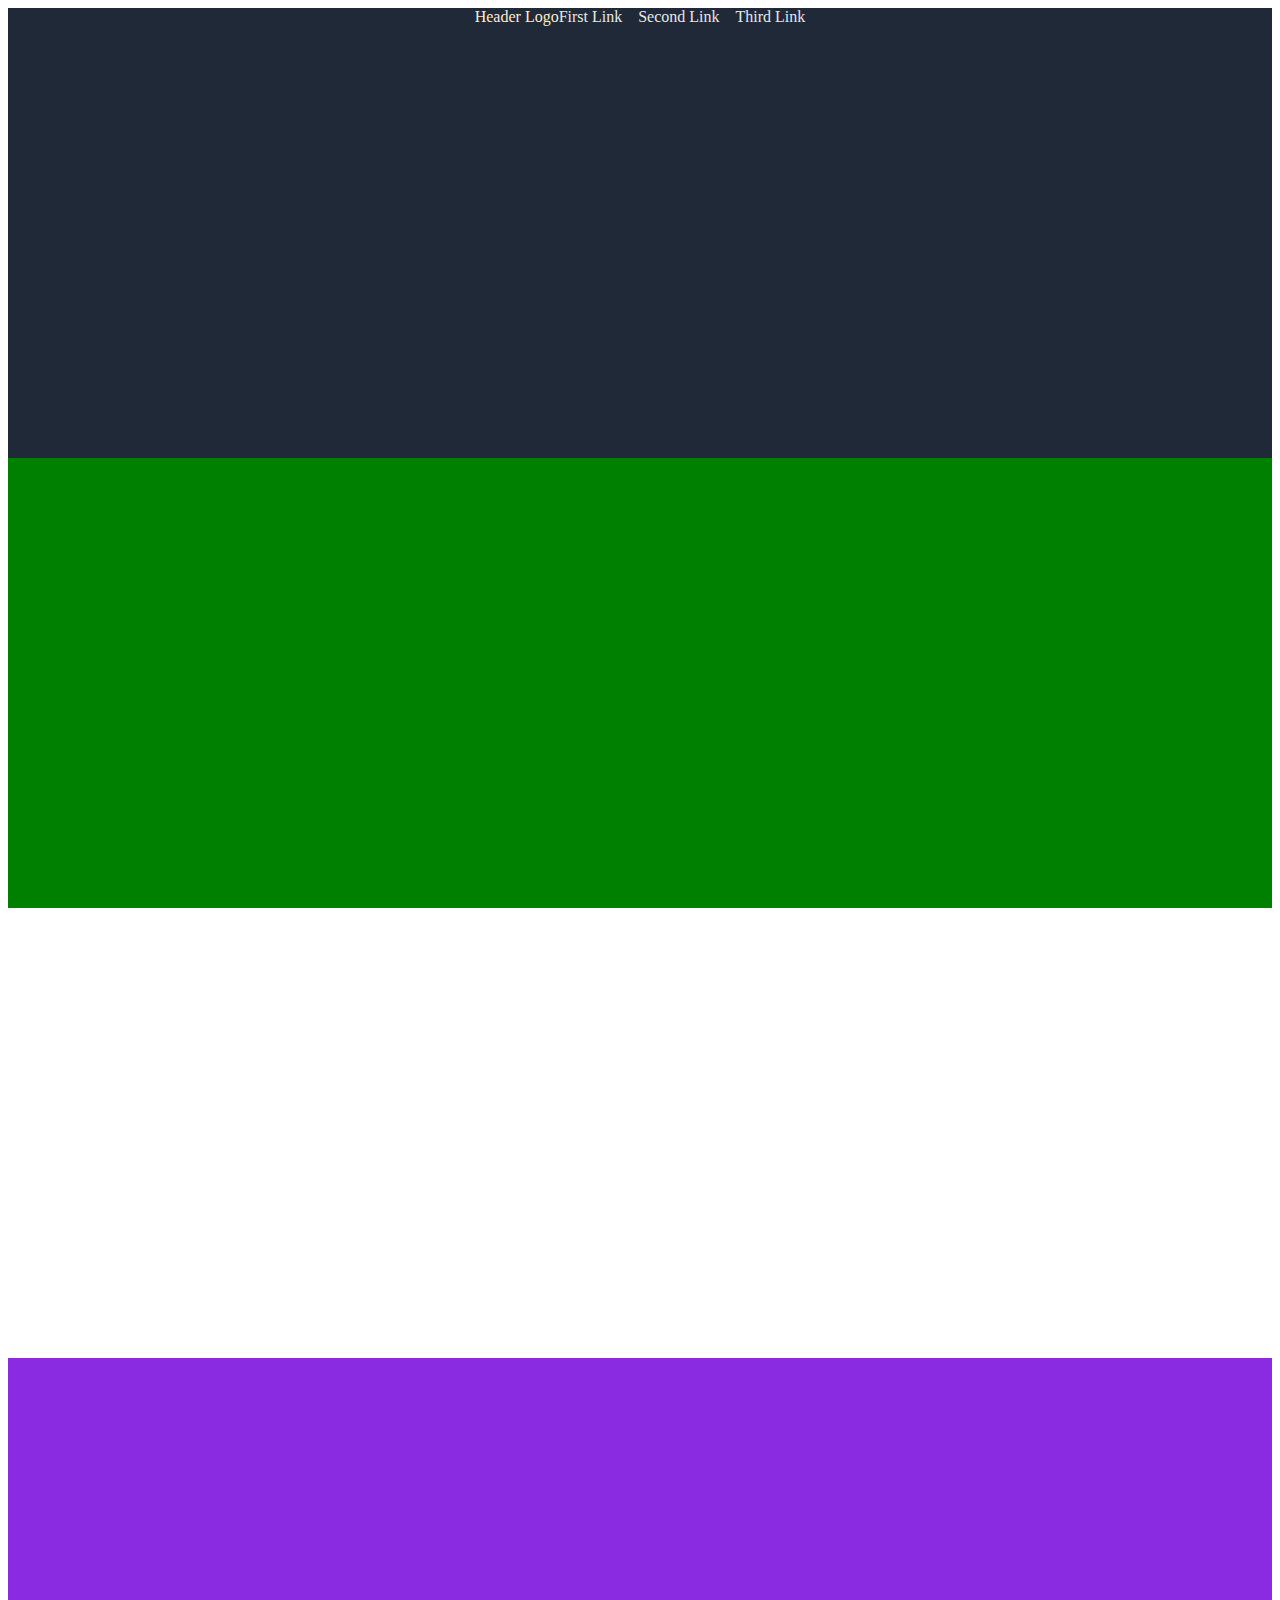
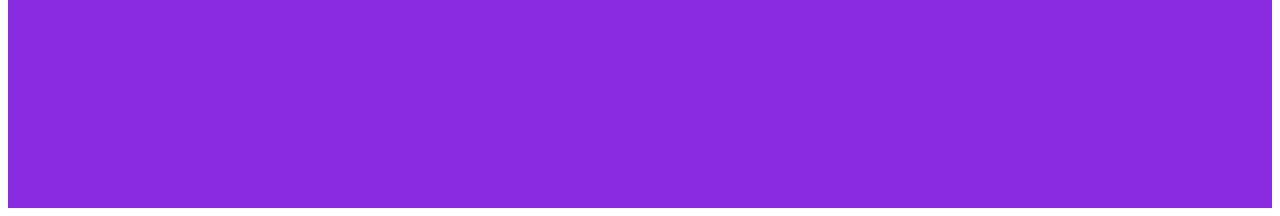
==== index.html @ 0b886660 "segmenting page" ====
<!DOCTYPE html>
<html lang="en">
    <head>
        <link rel="stylesheet" href="style.css">
        <meta charset="utf-8">
        <title>Landing Page</title>
    </head>
    <body>
        <div id="container">
            <div class="header">
                <div class="left">
                    <div class="logo">Header Logo</div>
                </div>
                <div class="right">
                    <div class="links">
                        <ul>
                            <li><a href="#">First Link</a></li>
                            <li><a href="#">Second Link</a></li>
                            <li><a href="#">Third Link</a></li>
                        </ul>
                    </div>
                </div>
            </div>

            <div class="second">


            </div>
        
            <div class="third">

            </div>

            <div class="fourth">

            </div>
        </div>
    </body>
</html>
---- style.css ----
body,
.test{
    color: blanchedalmond;
    font-family: cursive;
}

#container{
    min-height: 100%;
}

.header{
    display: flex;
    flex-direction: row;
    justify-content: center;
    height: 50vh;
    background-color:#1F2937;
}

ul{
    list-style-type: none;
    display: flex;
    margin: 0;
    padding: 0;
    gap: 16px;
}

a{
    text-decoration: none;
    color: #e5e7eb;
}

.second{
    height: 50vh;
    background-color: green;
}

.third{
    height: 50vh;
    background-color: white;
}

.fourth{
    height: 50vh;
    background-color: blueviolet;
}
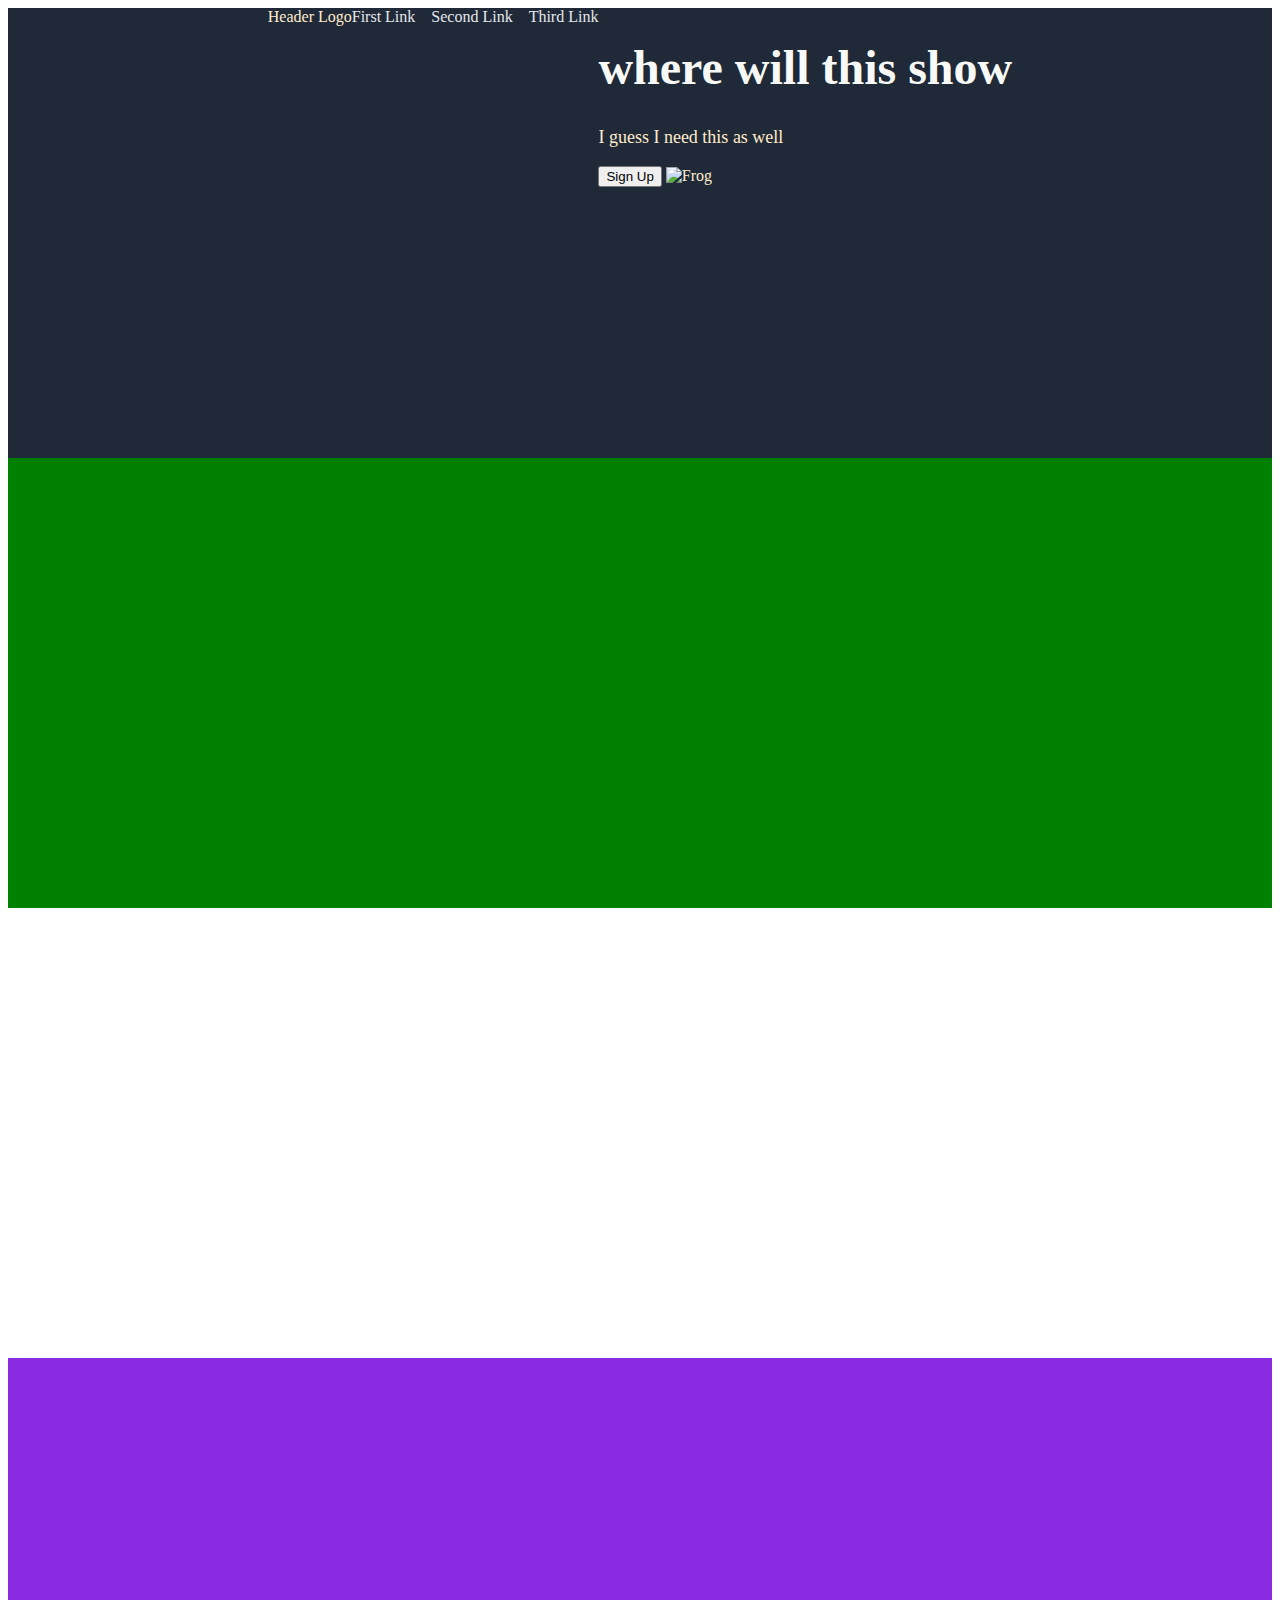
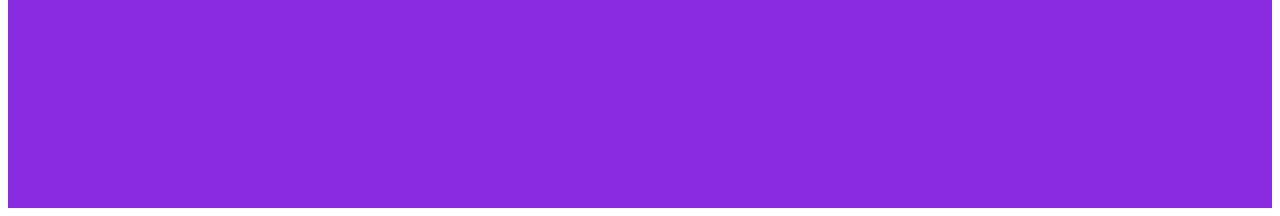
==== commit 750f6c22: "doing formatting" ====
--- a/index.html
+++ b/index.html
@@ -20,6 +20,12 @@
                         </ul>
                     </div>
                 </div>
+                <div class="middle">
+                    <h1 class="text1">where will this show</h1>
+                    <p class="subt1">I guess I need this as well</p>
+                    <button class="hbutton">Sign Up</button>
+                    <img class="Frog" src="../odin-landing-page/images/Frog.jpg" alt="Frog">
+                </div>
             </div>
 
             <div class="second">
--- a/style.css
+++ b/style.css
@@ -42,4 +42,20 @@
 .fourth{
     height: 50vh;
     background-color: blueviolet;
+}
+
+.Frog{
+    height: 100px;
+    width: 100px;
+}
+
+.text1{
+    font-family: extra-bold;
+    color: #f9faf8;
+    font-size: 48px;
+}
+
+.subt1{
+    font-size: 18px;
+    
 }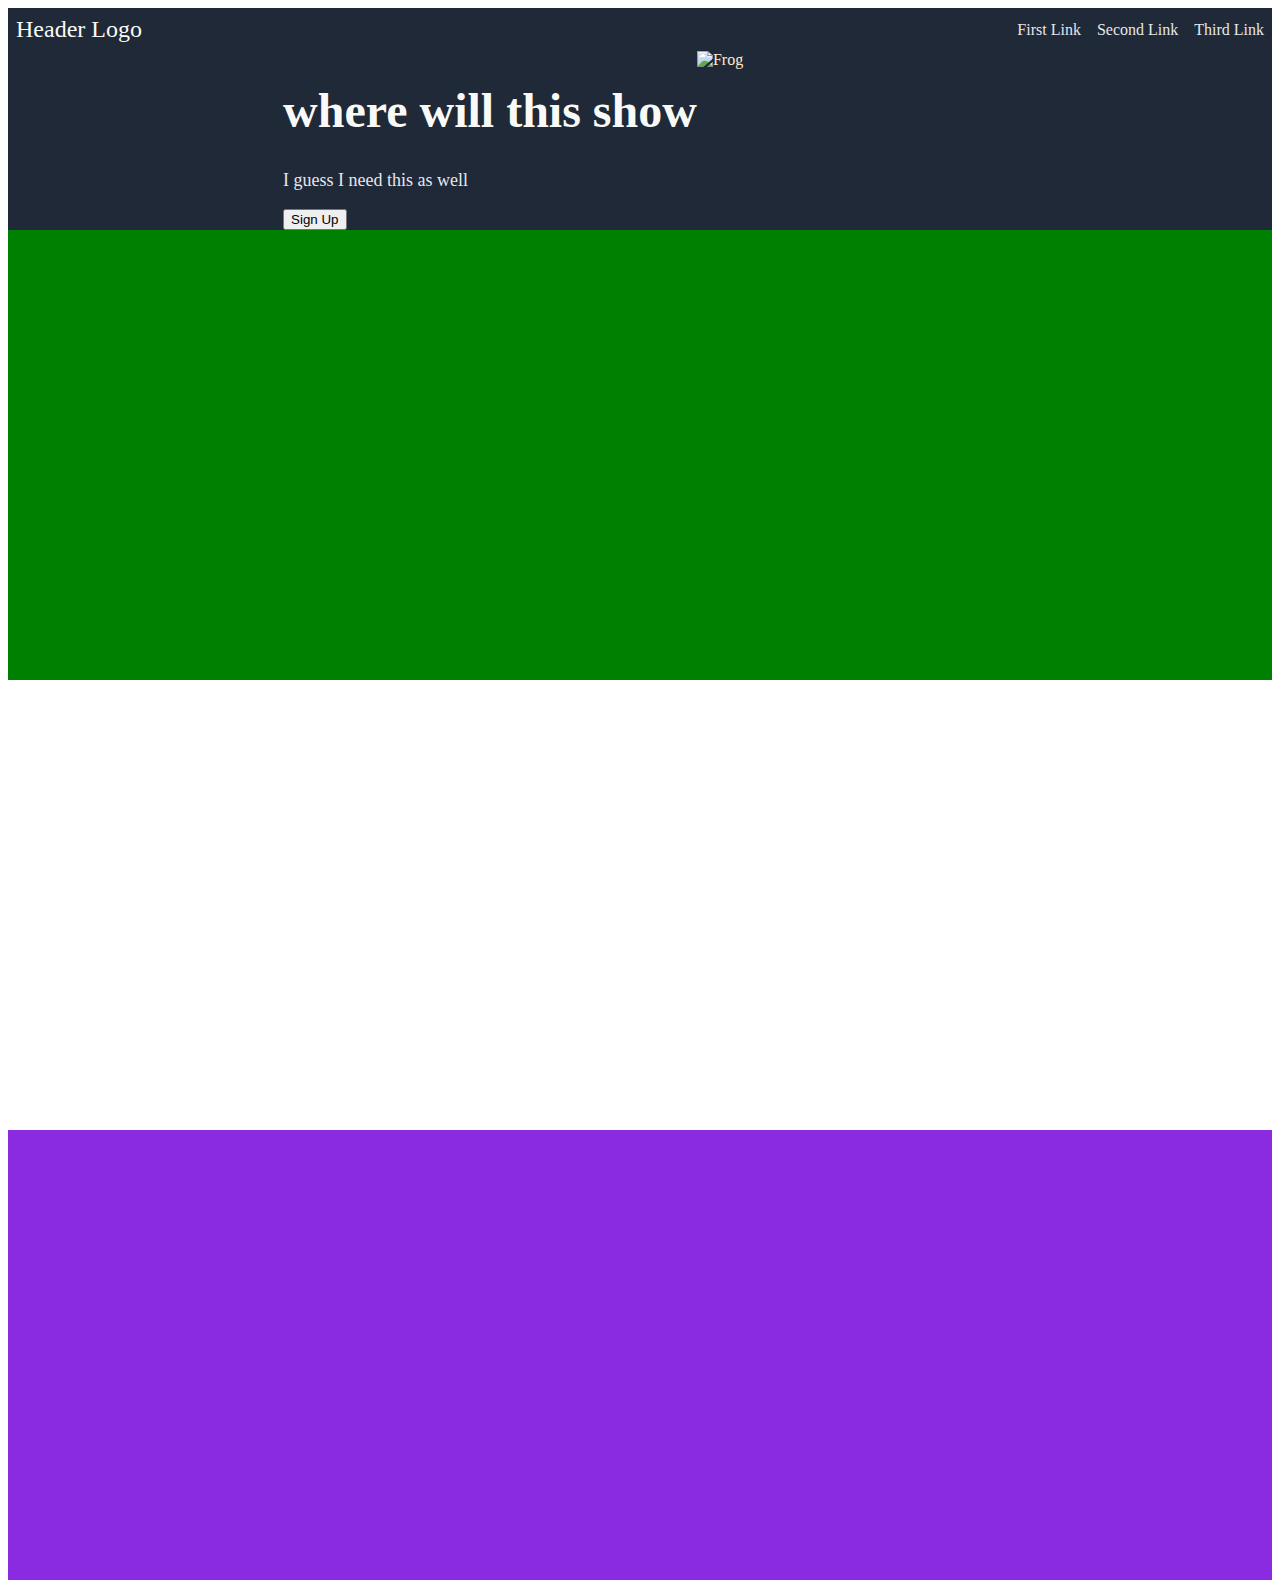
==== commit 7c3b24f4: "code" ====
--- a/index.html
+++ b/index.html
@@ -7,6 +7,7 @@
     </head>
     <body>
         <div id="container">
+            <div class="first">
             <div class="header">
                 <div class="left">
                     <div class="logo">Header Logo</div>
@@ -20,14 +21,16 @@
                         </ul>
                     </div>
                 </div>
+            </div>
                 <div class="middle">
+                    <div class="info" id="L">
                     <h1 class="text1">where will this show</h1>
                     <p class="subt1">I guess I need this as well</p>
                     <button class="hbutton">Sign Up</button>
+                </div>
                     <img class="Frog" src="../odin-landing-page/images/Frog.jpg" alt="Frog">
                 </div>
             </div>
-
             <div class="second">
 
 
--- a/style.css
+++ b/style.css
@@ -1,7 +1,6 @@
 body,
 .test{
     color: blanchedalmond;
-    font-family: cursive;
 }
 
 #container{
@@ -10,10 +9,14 @@
 
 .header{
     display: flex;
-    flex-direction: row;
-    justify-content: center;
-    height: 50vh;
-    background-color:#1F2937;
+    justify-content: space-between;
+    padding: 8px;
+    
+}
+
+.logo{
+    font-size: 24px;
+    color: #f9faf8;
 }
 
 ul{
@@ -27,6 +30,10 @@
 a{
     text-decoration: none;
     color: #e5e7eb;
+}
+
+.first{
+    background-color:#1F2937;
 }
 
 .second{
@@ -46,7 +53,7 @@
 
 .Frog{
     height: 100px;
-    width: 100px;
+    width: 300px;
 }
 
 .text1{
@@ -57,5 +64,22 @@
 
 .subt1{
     font-size: 18px;
-    
+    color: #e5e7eb;
+   
+}
+
+.hbutton{
+max-height: 100px;
+}
+
+.left, 
+.right{
+    display: flex;
+    align-items: center;
+    gap: 16px;
+}
+
+.middle{
+    display: flex;
+    justify-content: center;
 }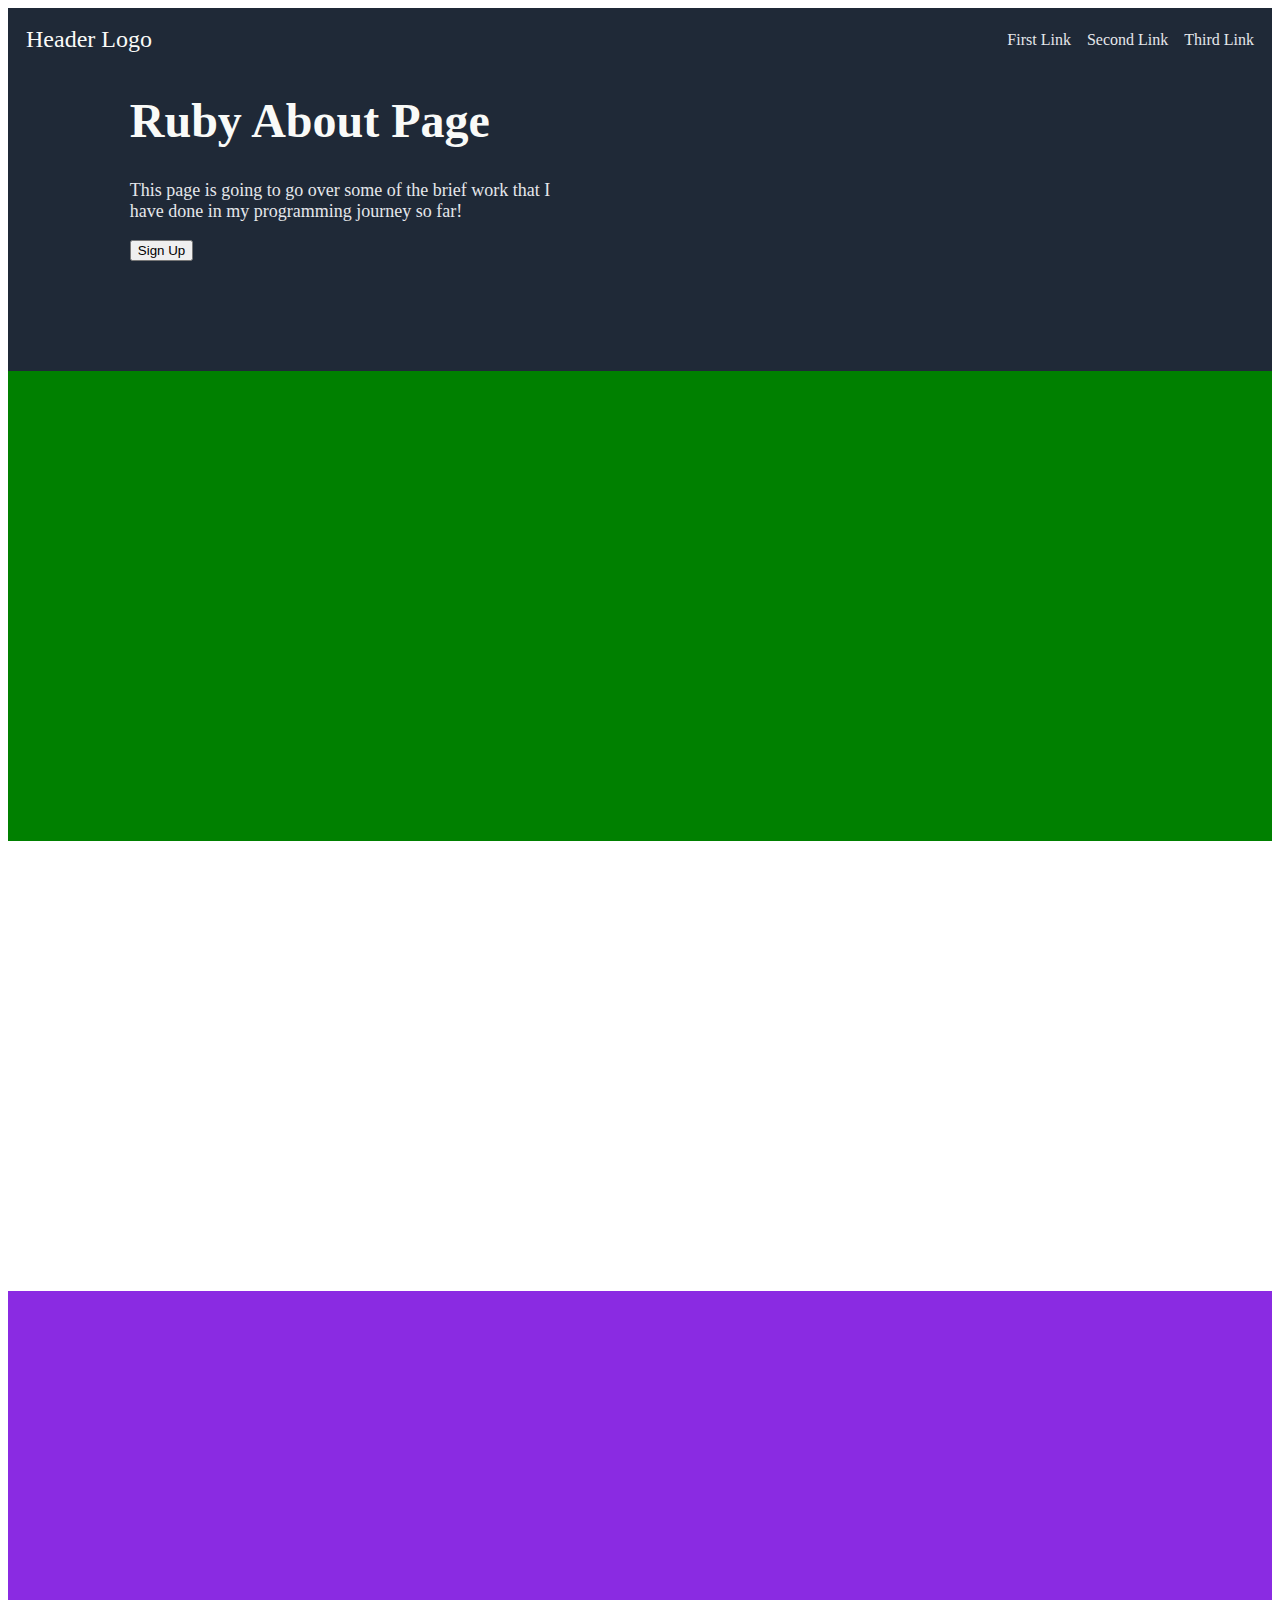
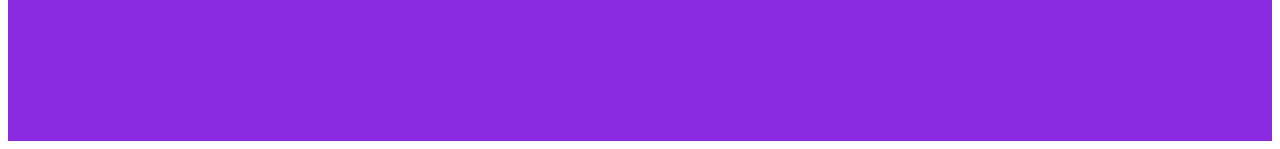
==== commit 1dc4519d: "first section arrangement" ====
--- a/index.html
+++ b/index.html
@@ -24,11 +24,15 @@
             </div>
                 <div class="middle">
                     <div class="info" id="L">
-                    <h1 class="text1">where will this show</h1>
-                    <p class="subt1">I guess I need this as well</p>
+                    <h1 class="text1">Ruby About Page</h1>
+                    <p class="subt1">This page is going to go over some of the brief work that I <br>
+                        have done in my programming journey so far!
+                    </p>
                     <button class="hbutton">Sign Up</button>
                 </div>
-                    <img class="Frog" src="../odin-landing-page/images/Frog.jpg" alt="Frog">
+                    <div class="imgA">
+                        <img class="Frog" src="../odin-landing-page/images/Frog.jpg" alt="Frog">
+                    </div>
                 </div>
             </div>
             <div class="second">
--- a/style.css
+++ b/style.css
@@ -52,8 +52,10 @@
 }
 
 .Frog{
-    height: 100px;
-    width: 300px;
+    height: 300px;
+    width: 500px;
+    flex-shrink: 2;
+    border-radius: 100%;
 }
 
 .text1{
@@ -79,7 +81,16 @@
     gap: 16px;
 }
 
-.middle{
+.middle,
+.imgA{
     display: flex;
     justify-content: center;
+    gap: 100px;
+}
+
+.first,
+.second{
+    gap: 10px;
+    margin: auto;
+    padding: 10px;
 }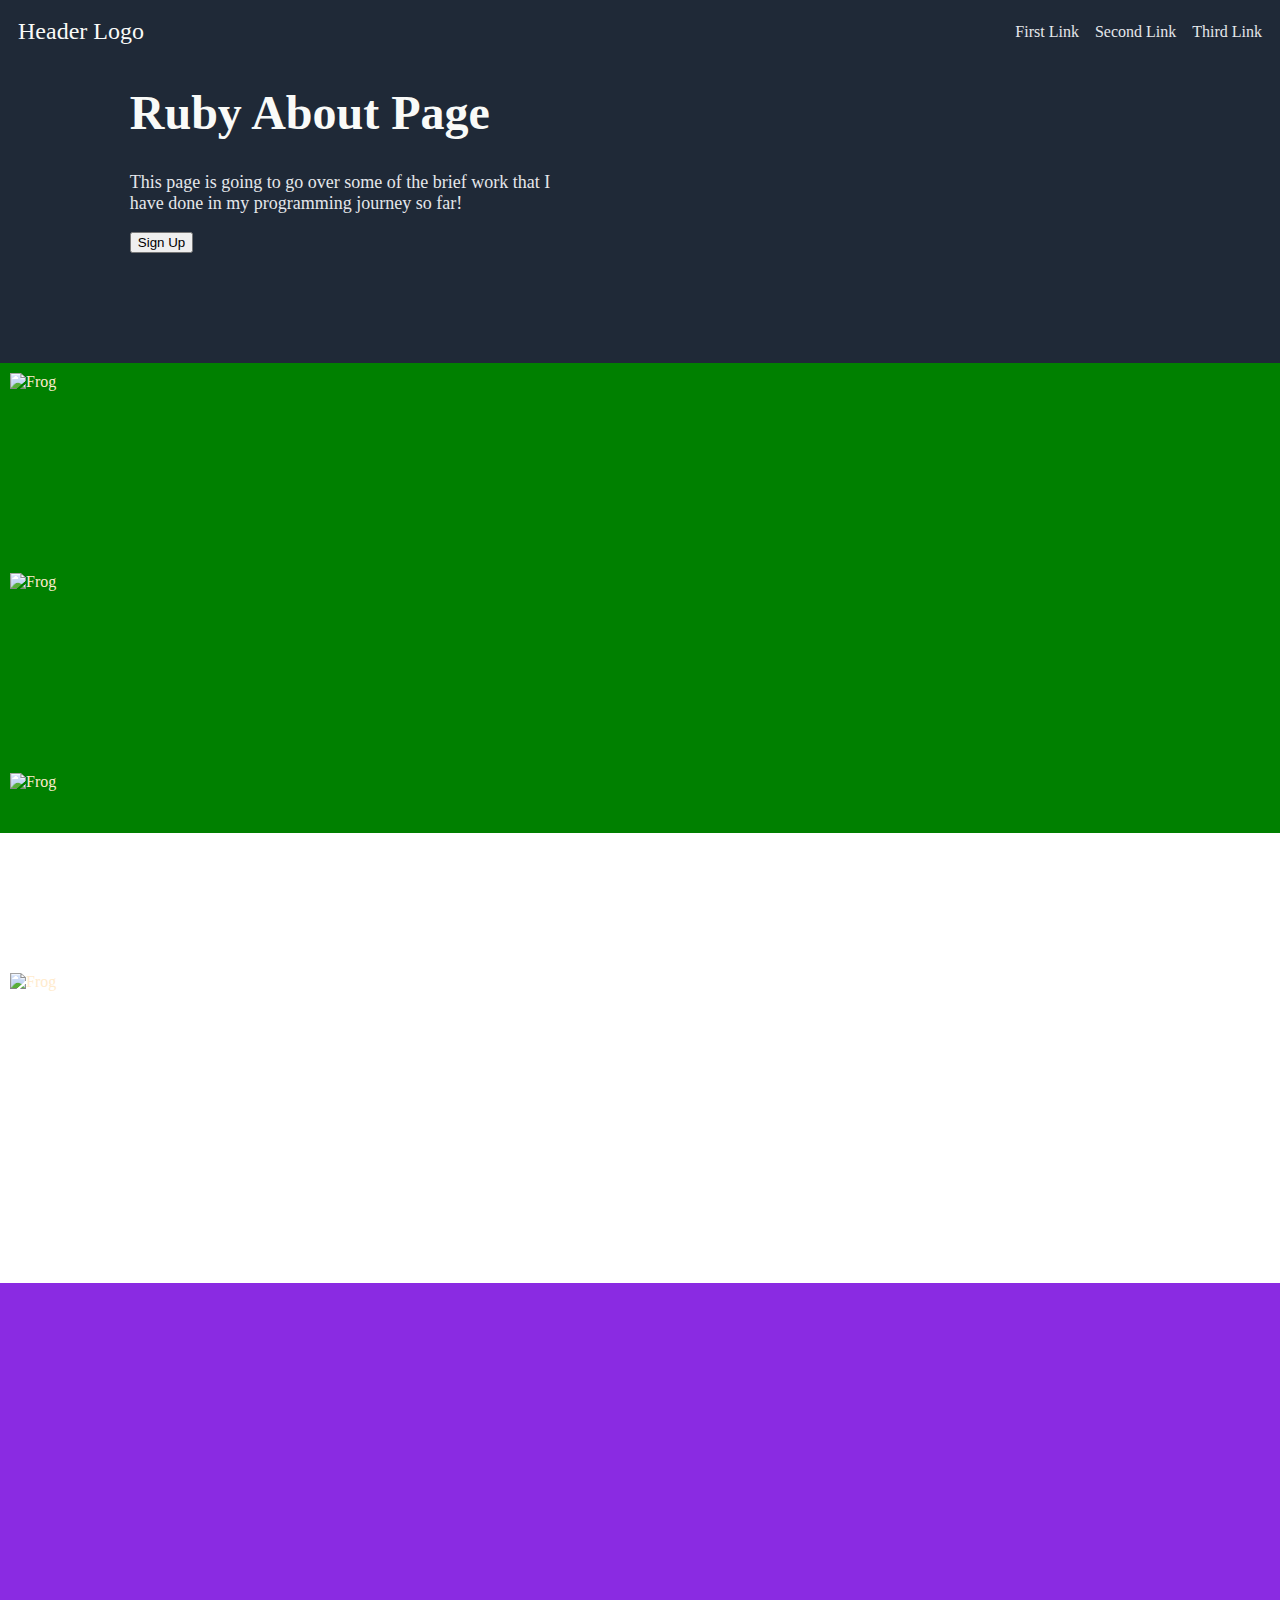
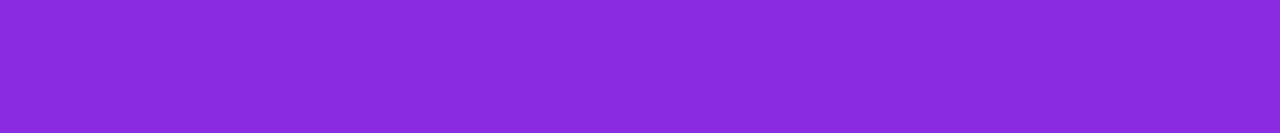
==== commit f271ea0e: "image adding and styling section 2" ====
--- a/index.html
+++ b/index.html
@@ -36,7 +36,10 @@
                 </div>
             </div>
             <div class="second">
-
+                <img class="Frog2" src="../odin-landing-page/images/Frog2.jpg" alt="Frog">
+                <img class="Frog3" src="../odin-landing-page/images/Frog3.png" alt="Frog">
+                <img class="Frog4" src="../odin-landing-page/images/Frog4.jpg" alt="Frog">
+                <img class="Frog5" src="../odin-landing-page/images/Frog5.jpg" alt="Frog">
 
             </div>
         
--- a/style.css
+++ b/style.css
@@ -1,6 +1,10 @@
 body,
 .test{
     color: blanchedalmond;
+}
+
+body{ /* this will take away the white space on the divs */
+    margin: 0;
 }
 
 #container{
@@ -39,6 +43,7 @@
 .second{
     height: 50vh;
     background-color: green;
+    flex-direction: fill;
 }
 
 .third{
@@ -91,6 +96,15 @@
 .first,
 .second{
     gap: 10px;
-    margin: auto;
     padding: 10px;
-}+}
+
+.Frog2, .Frog3,
+.Frog4, .Frog5{
+    display: flex;
+    height: 200px;
+    width: 200px;
+    justify-content: space-evenly;
+    align-items: center;
+    flex-direction: column;
+}
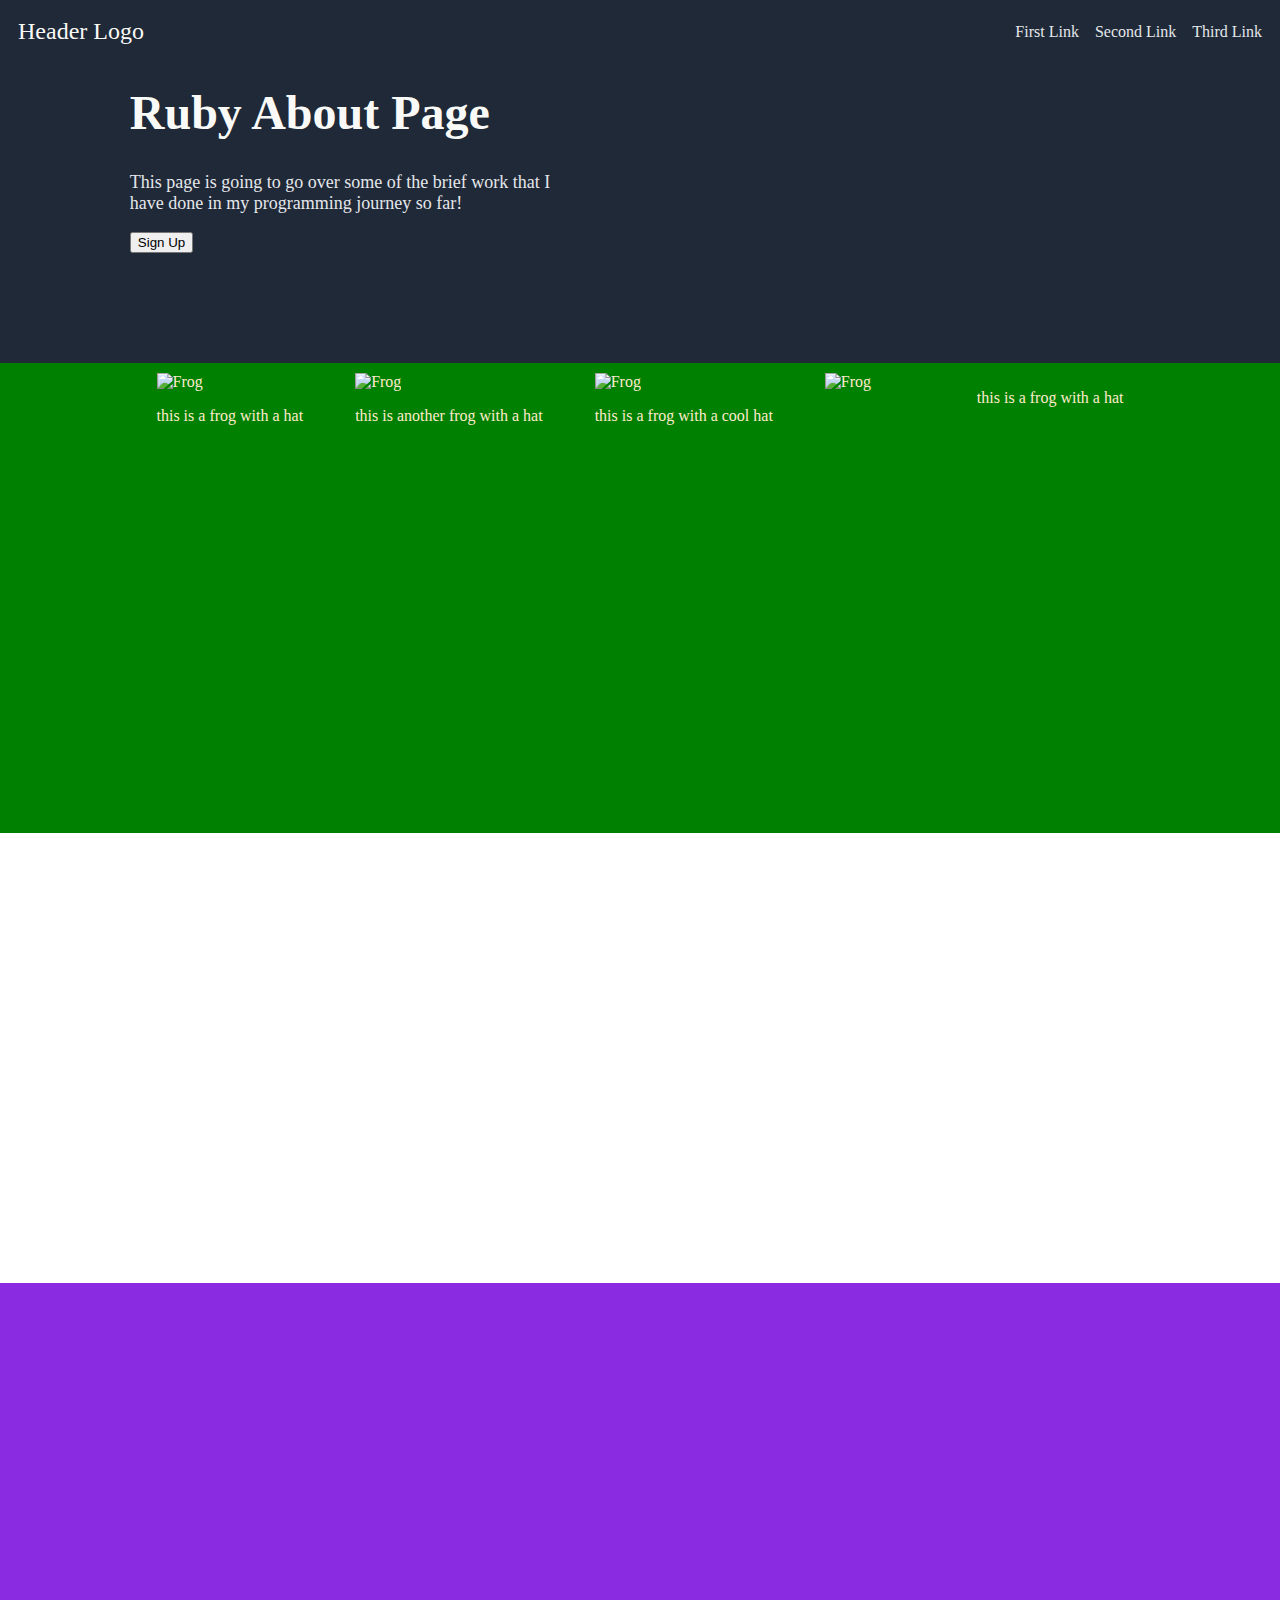
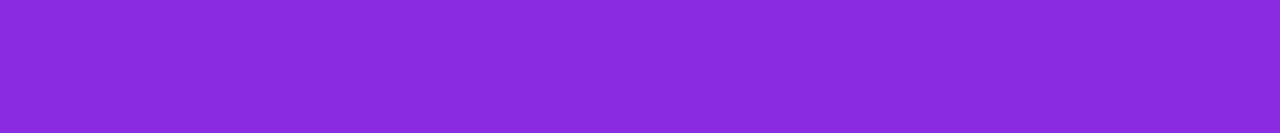
==== commit 2a2d4dca: "styling changes" ====
--- a/index.html
+++ b/index.html
@@ -36,11 +36,22 @@
                 </div>
             </div>
             <div class="second">
-                <img class="Frog2" src="../odin-landing-page/images/Frog2.jpg" alt="Frog">
-                <img class="Frog3" src="../odin-landing-page/images/Frog3.png" alt="Frog">
-                <img class="Frog4" src="../odin-landing-page/images/Frog4.jpg" alt="Frog">
-                <img class="Frog5" src="../odin-landing-page/images/Frog5.jpg" alt="Frog">
-
+                <div class="container">
+                    <div class="info">
+                        <img class="Frog2" src="../odin-landing-page/images/Frog2.jpg" alt="Frog">
+                            <p>this is a frog with a hat</p>
+                    </div>
+                    <div class="info">
+                        <img class="Frog2" src="../odin-landing-page/images/Frog3.png" alt="Frog">
+                            <p>this is another frog with a hat</p>
+                    </div>
+                    <div class="info">
+                    <img class="Frog2" src="../odin-landing-page/images/Frog4.jpg" alt="Frog">
+                        <p>this is a frog with a cool hat</p>
+                    </div>
+                    <img class="Frog2" src="../odin-landing-page/images/Frog5.jpg" alt="Frog">
+                        <p>this is a frog with a hat</p>
+                </div>
             </div>
         
             <div class="third">
--- a/style.css
+++ b/style.css
@@ -99,12 +99,13 @@
     padding: 10px;
 }
 
-.Frog2, .Frog3,
-.Frog4, .Frog5{
+.Frog2{
+    width: 100px;
+    height: 100px;
+}
+
+.container{
     display: flex;
-    height: 200px;
-    width: 200px;
-    justify-content: space-evenly;
-    align-items: center;
-    flex-direction: column;
-}
+    justify-content: center;
+    gap: 52px;
+}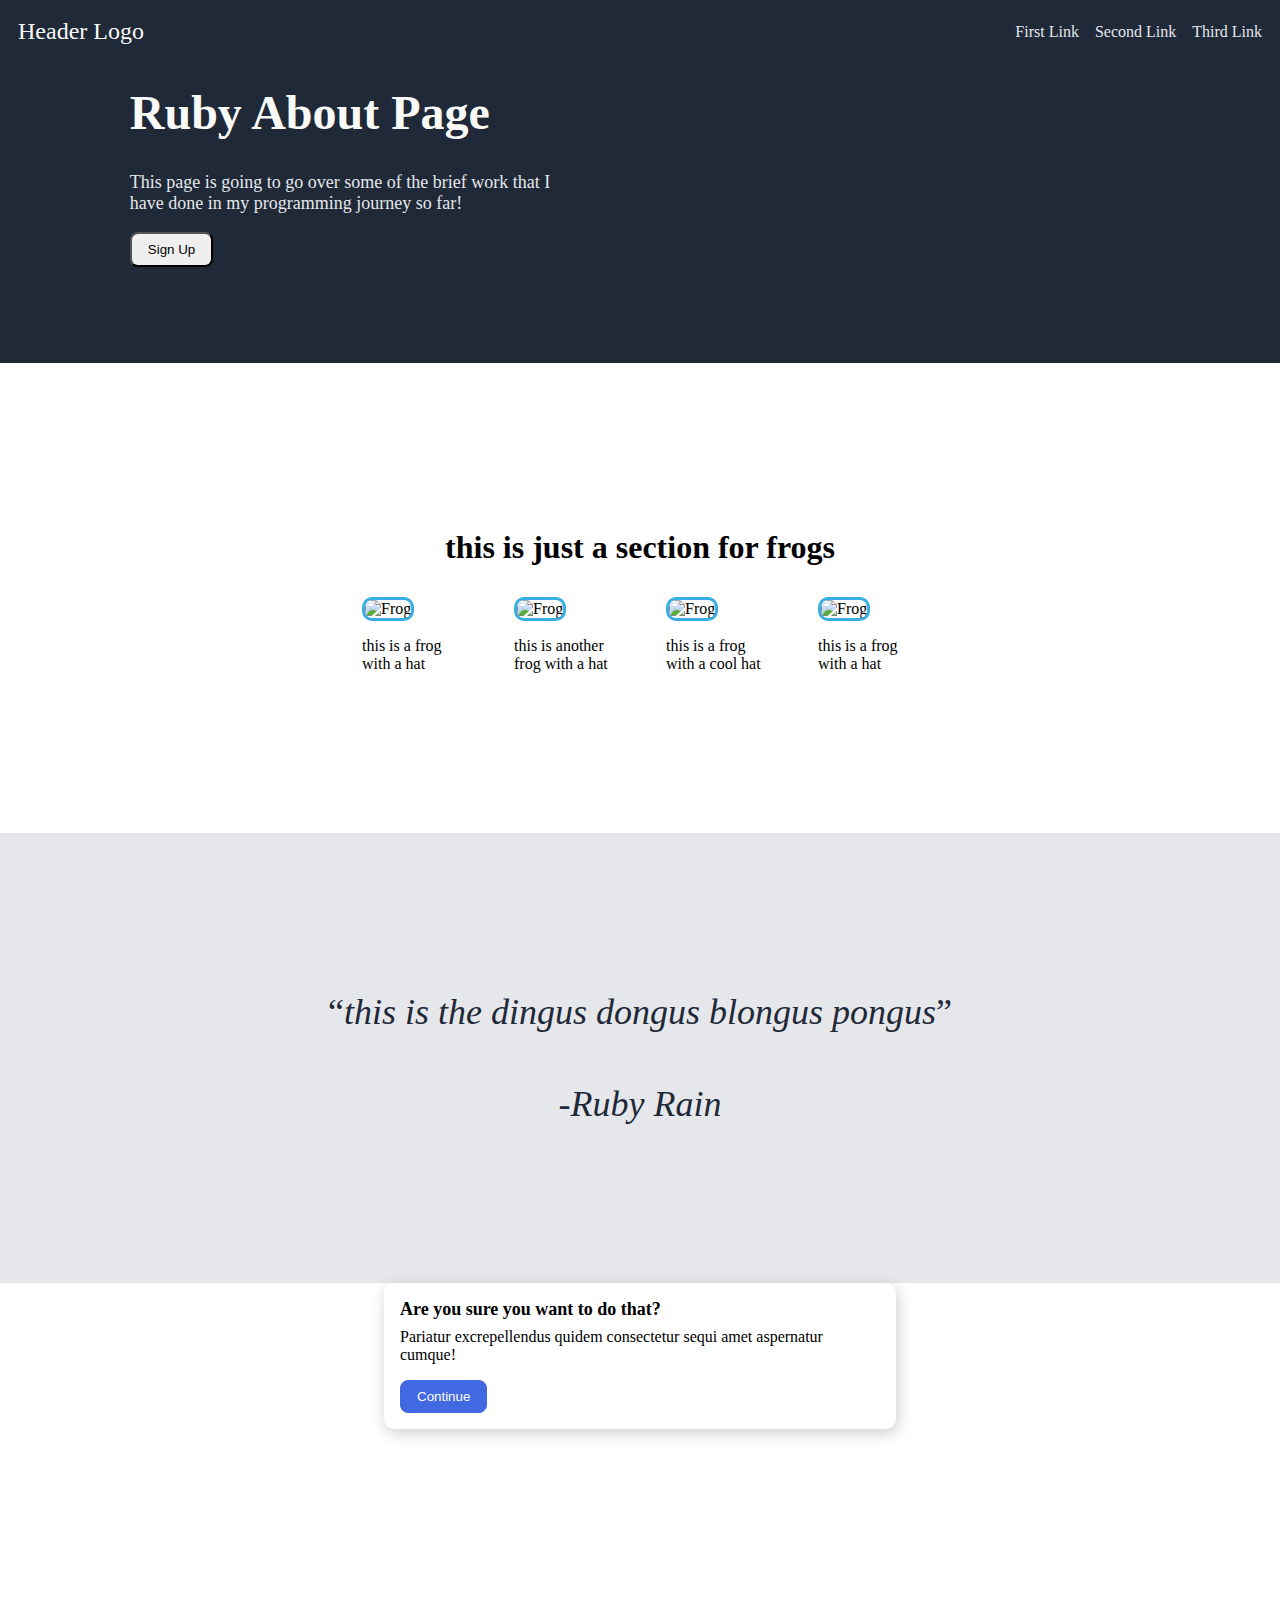
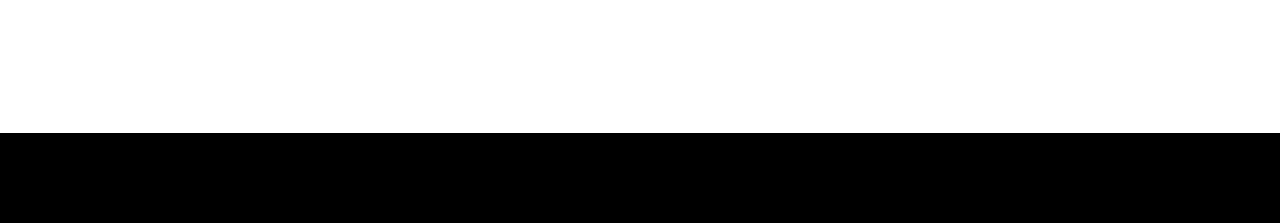
==== commit b1b0e819: "styling" ====
--- a/index.html
+++ b/index.html
@@ -23,7 +23,7 @@
                 </div>
             </div>
                 <div class="middle">
-                    <div class="info" id="L">
+                    <div class="info1" id="L">
                     <h1 class="text1">Ruby About Page</h1>
                     <p class="subt1">This page is going to go over some of the brief work that I <br>
                         have done in my programming journey so far!
@@ -36,29 +36,47 @@
                 </div>
             </div>
             <div class="second">
-                <div class="container">
+                <h1 id="HS">this is just a section for frogs</h1>
+                <div class="containerS">
                     <div class="info">
                         <img class="Frog2" src="../odin-landing-page/images/Frog2.jpg" alt="Frog">
-                            <p>this is a frog with a hat</p>
+                            <p class="PS">this is a frog with a hat</p>
                     </div>
                     <div class="info">
                         <img class="Frog2" src="../odin-landing-page/images/Frog3.png" alt="Frog">
-                            <p>this is another frog with a hat</p>
+                            <p class="PS">this is another frog with a hat</p>
                     </div>
                     <div class="info">
-                    <img class="Frog2" src="../odin-landing-page/images/Frog4.jpg" alt="Frog">
-                        <p>this is a frog with a cool hat</p>
+                        <img class="Frog2" src="../odin-landing-page/images/Frog4.jpg" alt="Frog">
+                            <p class="PS">this is a frog with a cool hat</p>
                     </div>
-                    <img class="Frog2" src="../odin-landing-page/images/Frog5.jpg" alt="Frog">
-                        <p>this is a frog with a hat</p>
+                    <div class="info">
+                        <img class="Frog2" src="../odin-landing-page/images/Frog5.jpg" alt="Frog">
+                            <p class="PS">this is a frog with a hat</p>
+                    </div>
                 </div>
             </div>
         
             <div class="third">
-
+                    <q id="QT"><i>this is the dingus dongus blongus pongus</i></q>  <cite id="CT"> -Ruby Rain </cite>
             </div>
 
             <div class="fourth">
+                <div class="align">
+                    <div class="modal">
+                    <div class="container1">
+                      <div class="header1">Are you sure you want to do that?
+                        </div>
+                      <div class="textF">Pariatur excrepellendus quidem consectetur sequi amet aspernatur cumque!</div>
+                      <button class="continue">Continue</button>
+                      
+                    </div>
+                    </div>
+                    </div>
+                </div>
+
+            <div class="footer">
+
 
             </div>
         </div>
--- a/style.css
+++ b/style.css
@@ -1,8 +1,3 @@
-body,
-.test{
-    color: blanchedalmond;
-}
-
 body{ /* this will take away the white space on the divs */
     margin: 0;
 }
@@ -42,18 +37,35 @@
 
 .second{
     height: 50vh;
-    background-color: green;
-    flex-direction: fill;
+    background-color: white;
+    height: 50vh;
+    flex: 1;
+    display: flex;
+    align-items: center;
+    justify-content: center;
+    flex-direction: column;
+    gap: 50px;
 }
 
 .third{
     height: 50vh;
-    background-color: white;
+    background-color: #e5e7eb;
+    flex: 1;
+    display: flex;
+    align-items: center;
+    justify-content: center;
+    flex-direction: column;
+    gap: 50px;
 }
 
 .fourth{
     height: 50vh;
-    background-color: blueviolet;
+    background-color: white;
+}
+
+.footer{
+    height: 10vh;
+    background-color: black
 }
 
 .Frog{
@@ -102,10 +114,81 @@
 .Frog2{
     width: 100px;
     height: 100px;
+    border-radius: 10px;
+    border: 3px solid #38AEE6;
+
 }
 
-.container{
+.containerS{
     display: flex;
     justify-content: center;
     gap: 52px;
-}+}
+
+.info{
+    max-width: 100px;
+}
+
+#HS{
+    display: flex;
+    justify-content: center;
+    
+}
+
+#QT,
+#CT{
+    font-size: 36px;
+    font-family: italic;
+    color: #1F2937;
+}
+
+ 
+
+  
+
+  button {
+    cursor: pointer;
+    padding: 8px 16px;
+    border-radius: 8px;
+  }
+
+  button.continue {
+    background: royalblue;
+    border: 1px solid royalblue;
+    color: white;
+  }
+
+  
+
+  .header1 {
+    display: flex;
+    align-items: center;
+    justify-content: space-between;
+    font-size: 18px;
+    font-weight: 700;
+    margin-bottom: 8px;
+  }
+  
+  .textF {
+    margin-bottom: 16px;
+  }
+  
+  .modal{
+    display: flex;
+    justify-content: center;
+    align-items: center; width: 480px;
+    border-radius: 10px;
+    box-shadow: 2px 4px 16px rgba(0,0,0,.2);
+    display: flex;
+    gap: 16px;
+    padding: 16px;
+  }
+
+  .align{
+    flex: 1;
+    display: flex;
+    align-items: center;
+    justify-content: center;
+    flex-direction: column;
+    gap: 50px;
+  }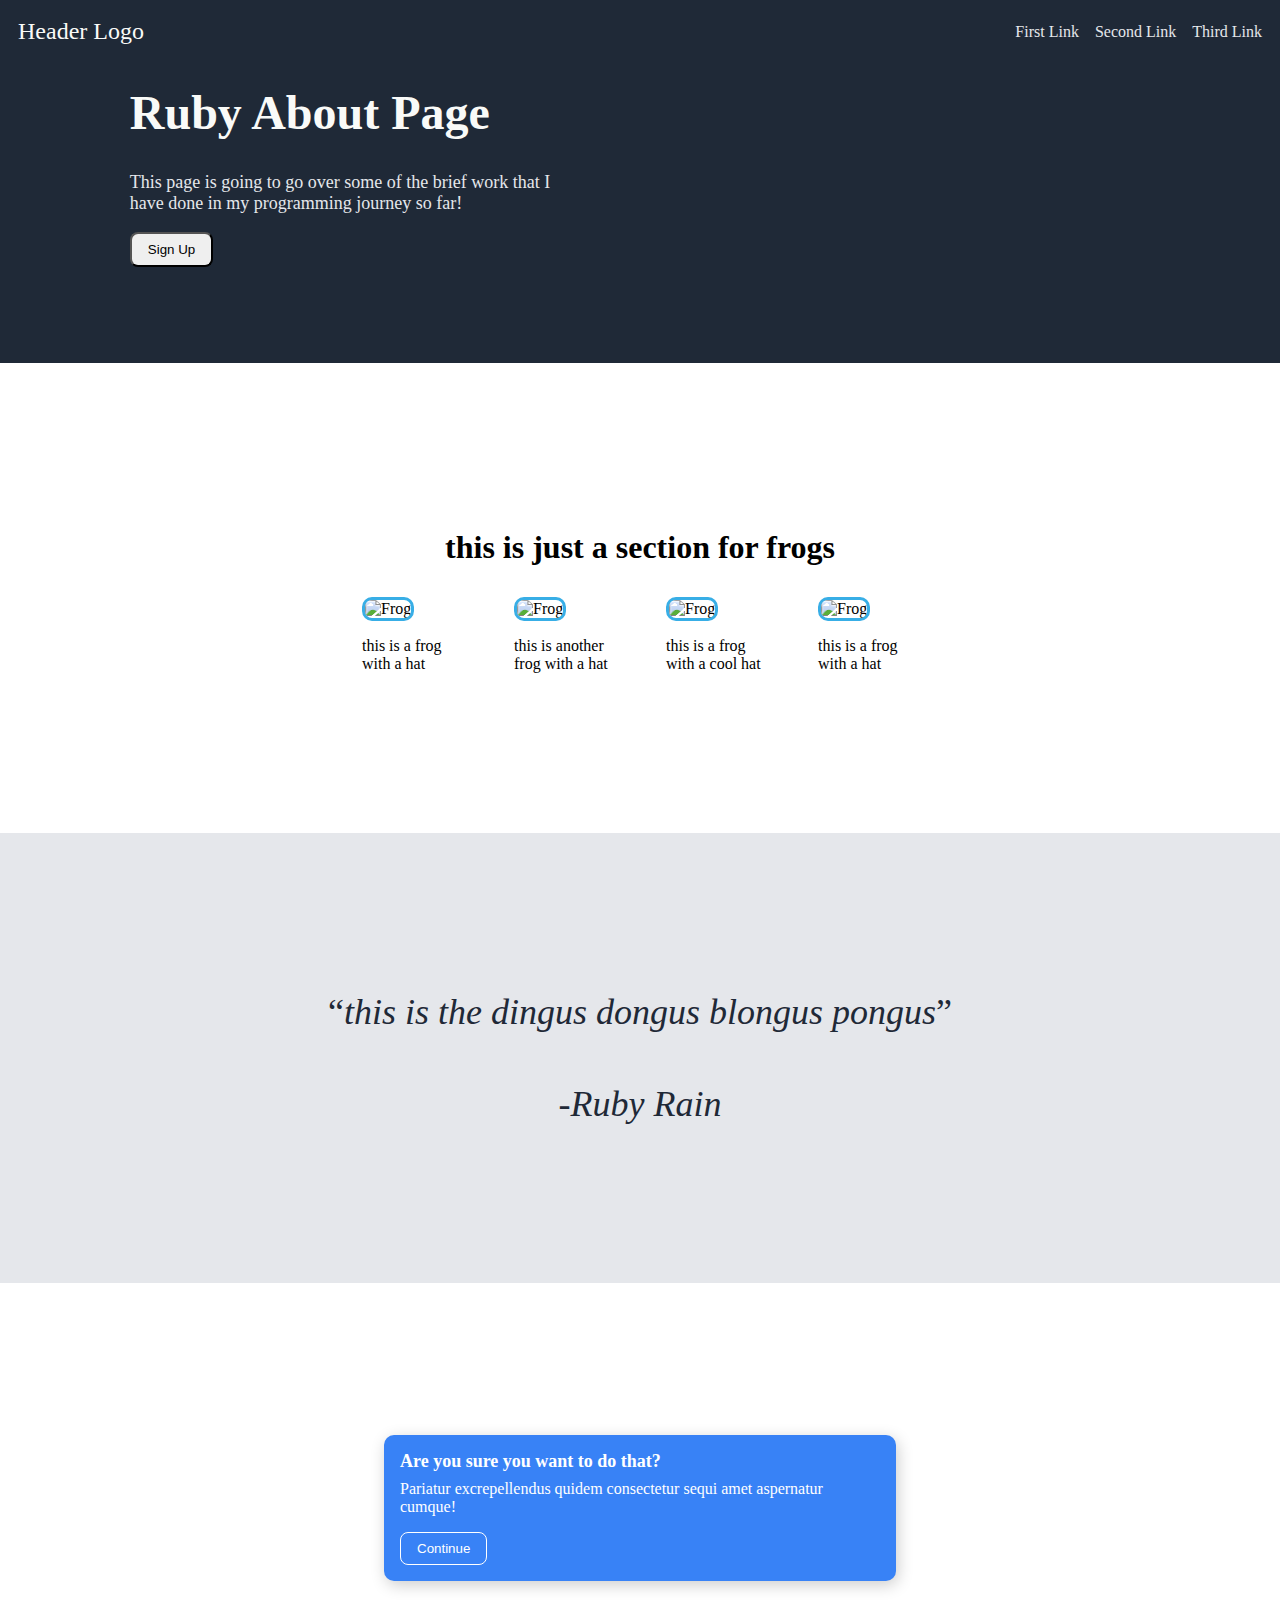
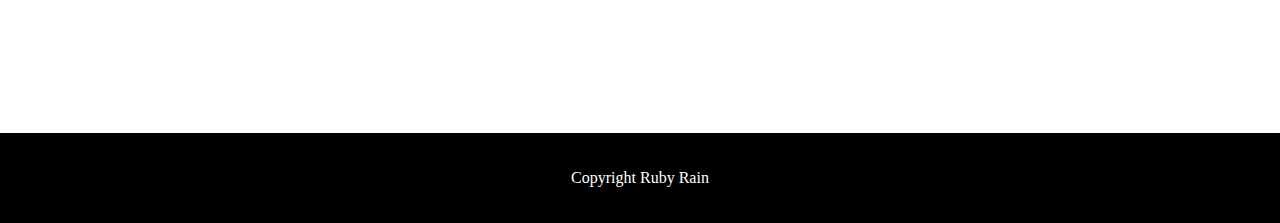
==== commit c4df1c51: "temporary completion of project" ====
--- a/index.html
+++ b/index.html
@@ -76,8 +76,7 @@
                 </div>
 
             <div class="footer">
-
-
+                <p>Copyright Ruby Rain</p>
             </div>
         </div>
     </body>
--- a/style.css
+++ b/style.css
@@ -61,11 +61,22 @@
 .fourth{
     height: 50vh;
     background-color: white;
+    height: 50vh;
+    flex: 1;
+    display: flex;
+    align-items: center;
+    justify-content: center;
+    flex-direction: column;
+    gap: 50px;
 }
 
 .footer{
     height: 10vh;
-    background-color: black
+    background-color: black;
+    color: white;
+    display: flex;
+    justify-content: center;
+    align-items: center;
 }
 
 .Frog{
@@ -143,9 +154,6 @@
 }
 
  
-
-  
-
   button {
     cursor: pointer;
     padding: 8px 16px;
@@ -153,12 +161,10 @@
   }
 
   button.continue {
-    background: royalblue;
-    border: 1px solid royalblue;
-    color: white;
-  }
-
-  
+    background: #3882f6;
+    border: 1px solid white;
+    color: white;
+  }
 
   .header1 {
     display: flex;
@@ -167,16 +173,20 @@
     font-size: 18px;
     font-weight: 700;
     margin-bottom: 8px;
+    color: white;
   }
   
   .textF {
     margin-bottom: 16px;
+    color: white;
   }
   
   .modal{
     display: flex;
     justify-content: center;
-    align-items: center; width: 480px;
+    align-items: center; 
+    width: 480px;
+    background-color: #3882f6;
     border-radius: 10px;
     box-shadow: 2px 4px 16px rgba(0,0,0,.2);
     display: flex;
@@ -191,4 +201,5 @@
     justify-content: center;
     flex-direction: column;
     gap: 50px;
-  }+  }
+  
